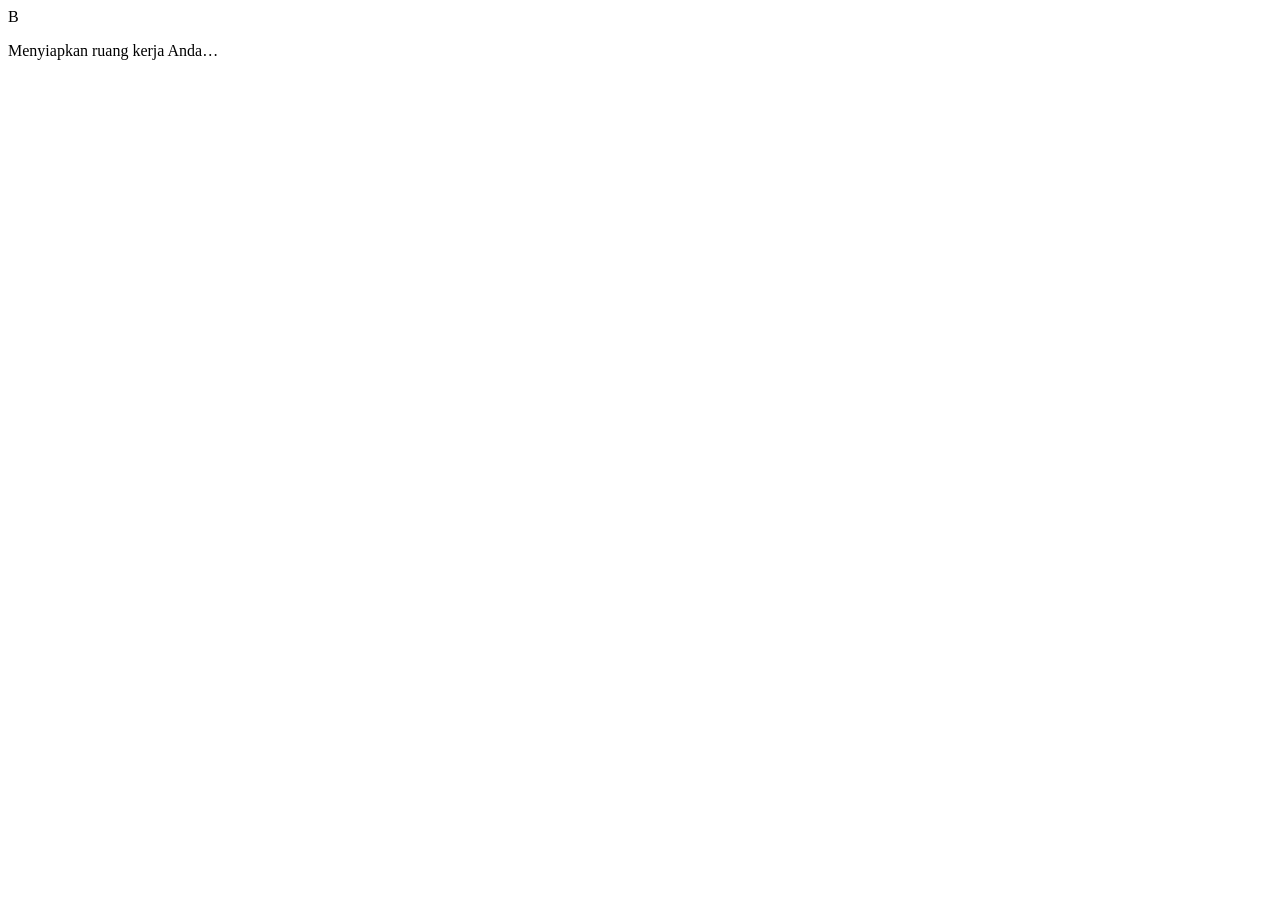
==== web/index.html @ e66c06a9 "Build BPIP confirmation workflow and deployment configuration" ====
<!doctype html>
<html lang="id">
<head>
  <meta charset="utf-8">
  <meta name="viewport" content="width=device-width, initial-scale=1">
  <meta name="theme-color" content="#153d35">
  <title>BPIP • Konfirmasi Dokumen</title>
  <link rel="stylesheet" href="/css/main.css">
  <script src="/js/app.js" defer></script>
</head>
<body>
  <div id="app"><div class="loading-screen"><span class="brand-mark">B</span><p>Menyiapkan ruang kerja Anda…</p></div></div>
  <dialog id="dialog" aria-labelledby="dialog-title"></dialog>
  <div id="toast" role="status" aria-live="polite"></div>
</body>
</html>
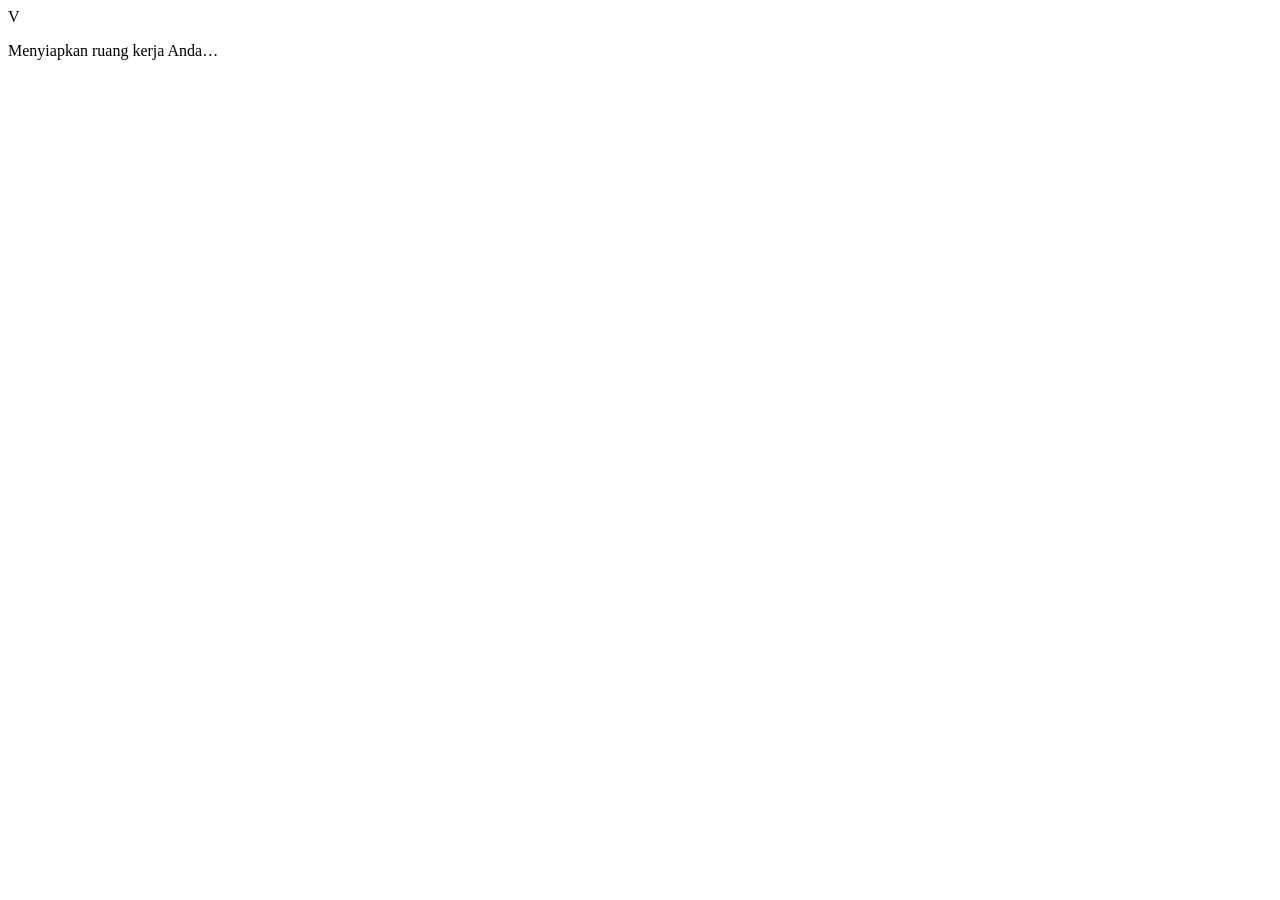
==== commit 9385b9be: "Simplify workspace UI and responsive approval flows" ====
--- a/web/index.html
+++ b/web/index.html
@@ -3,13 +3,13 @@
 <head>
   <meta charset="utf-8">
   <meta name="viewport" content="width=device-width, initial-scale=1">
-  <meta name="theme-color" content="#153d35">
-  <title>BPIP • Konfirmasi Dokumen</title>
+  <meta name="theme-color" content="#0857C3">
+  <title>BRI VISTA • Konfirmasi Dokumen</title>
   <link rel="stylesheet" href="/css/main.css">
   <script src="/js/app.js" defer></script>
 </head>
 <body>
-  <div id="app"><div class="loading-screen"><span class="brand-mark">B</span><p>Menyiapkan ruang kerja Anda…</p></div></div>
+  <div id="app"><div class="loading-screen"><span class="brand-mark">V</span><p>Menyiapkan ruang kerja Anda…</p></div></div>
   <dialog id="dialog" aria-labelledby="dialog-title"></dialog>
   <div id="toast" role="status" aria-live="polite"></div>
 </body>
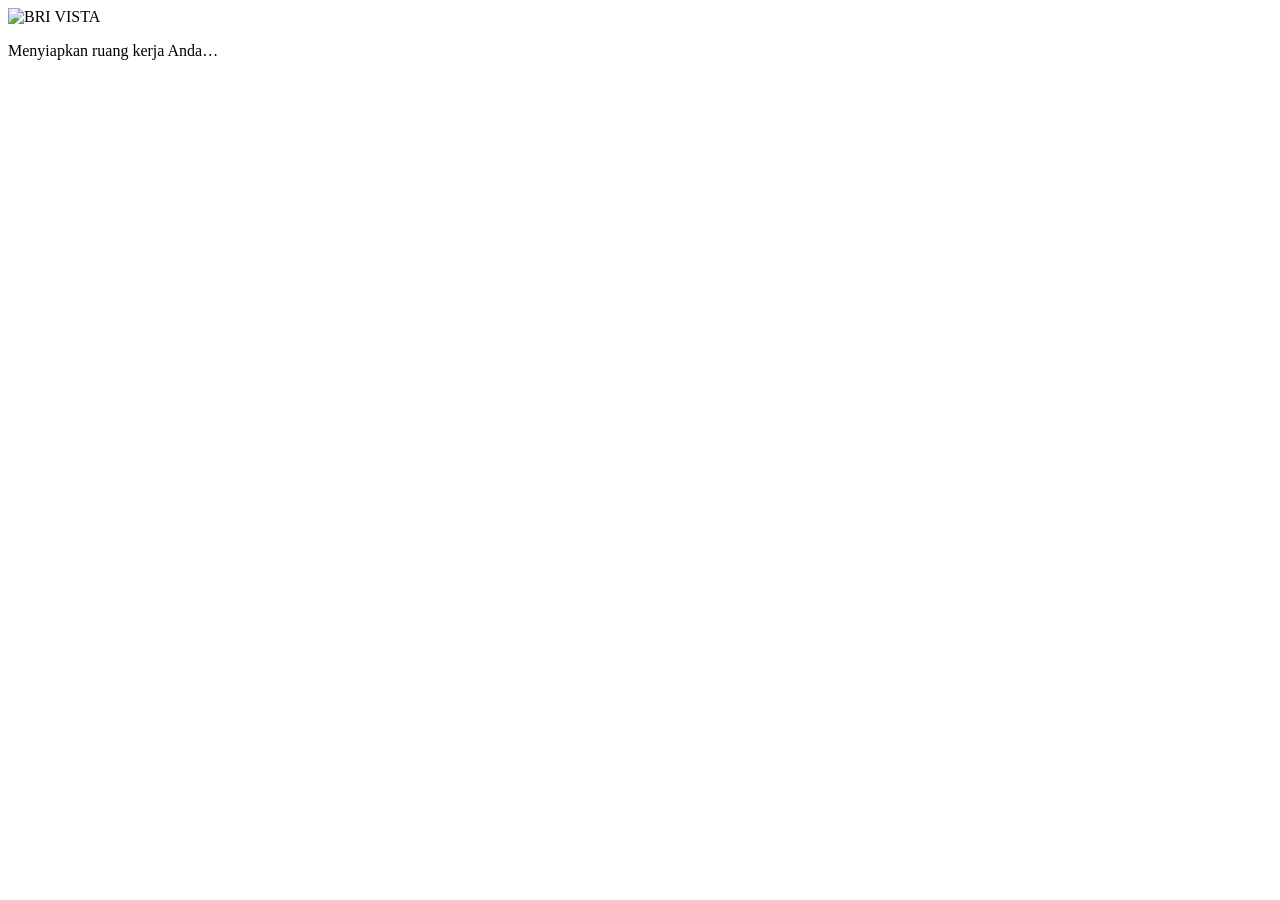
==== commit 8590a7c7: "Use transparent BRI VISTA branding and white-blue login layout" ====
--- a/web/index.html
+++ b/web/index.html
@@ -9,7 +9,7 @@
   <script src="/js/app.js" defer></script>
 </head>
 <body>
-  <div id="app"><div class="loading-screen"><span class="brand-mark">V</span><p>Menyiapkan ruang kerja Anda…</p></div></div>
+  <div id="app"><div class="loading-screen"><div class="brand"><div class="brand-logo"><img src="/assets/bri-vista-logo-transparent.png" width="2172" height="724" alt="BRI VISTA"></div></div><p>Menyiapkan ruang kerja Anda…</p></div></div>
   <dialog id="dialog" aria-labelledby="dialog-title"></dialog>
   <div id="toast" role="status" aria-live="polite"></div>
 </body>
